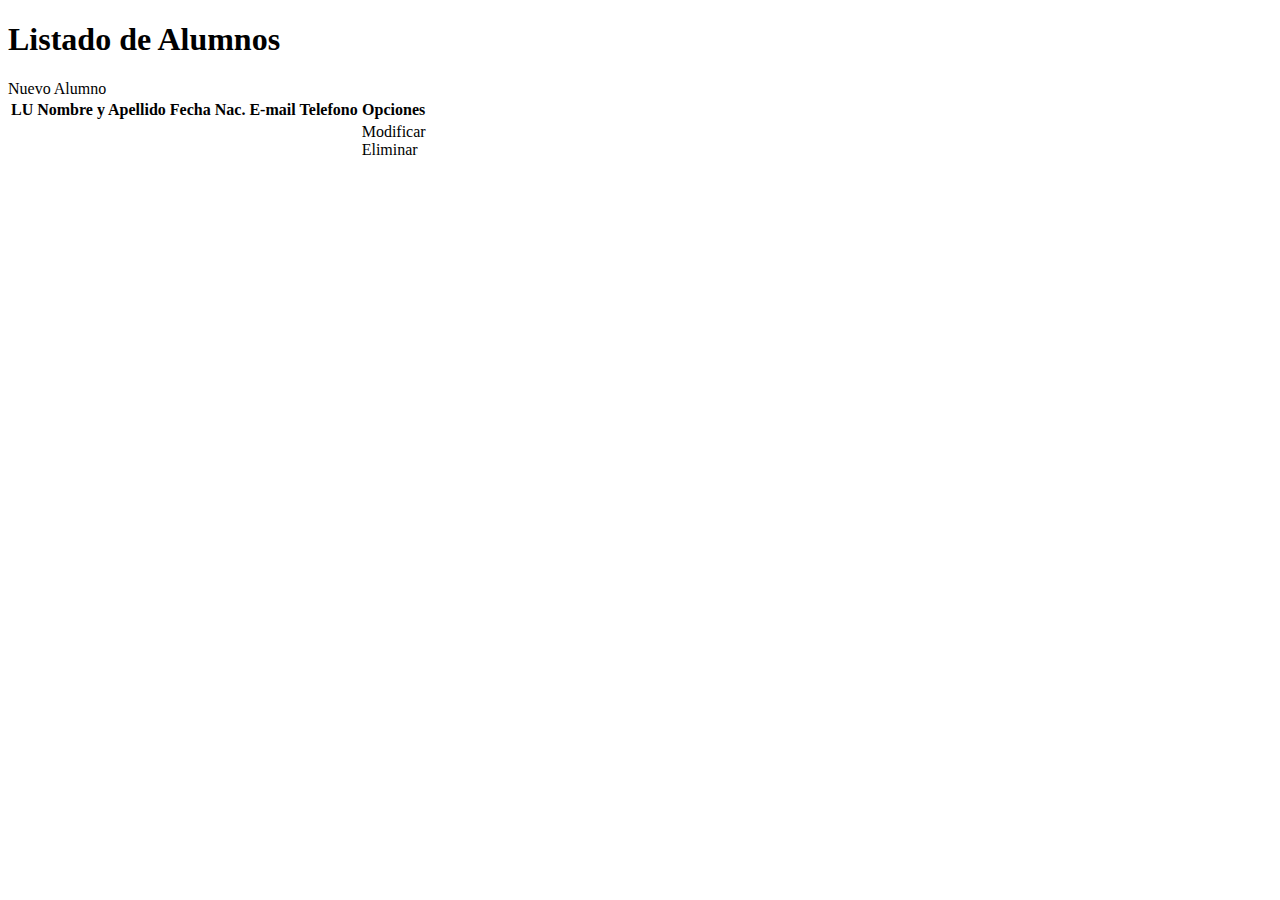
==== tp4_MartinezMilagroJaquelina/src/main/resources/templates/alumnos.html @ 253cdf84 "Vistas y Controller de Alumno terminado." ====
<!DOCTYPE html>
<html xmlns:th="https://www.thymeleaf.org" lang="es">
	<head data-th-replace="~{/layouts/header :: head}"></head>
<body>
 <header data-th-replace="~{/layouts/header :: header}"></header>
       <div class="container-fluid my-5">
	       <div class="row">
	         <div class="col col-sm-12 fondo.form p-5">
	            <div class="row mb-5">
	               <div class="d-flex justify-content-center">
	                   <h1 class="fs-4">Listado de Alumnos</h1>
	                 </div>
	               <div class="d-grid gap-2 d-md-flex justify-content-md-end">
	                  <a class="btn btn-info" data-th-href="@{/alumno/nuevo}" role="button">Nuevo Alumno</a> 
				     <!--  <button class="btn btn-info me-md-2" type="button" data-th-href="@{/carrera/nuevo}">Nueva Carrera</button> -->
				    </div>
				    <div class="table-responsive">
					     <table class="table table-striped table-hover table-sm">
							  <thead class="table-warning text-center">
							    <tr>
							      <th scope="col">LU</th>
							      <th scope="col">Nombre y Apellido</th>
							      <th scope="col">Fecha Nac.</th>
							      <th scope="col">E-mail</th>
							      <th scope="col">Telefono</th>
							      <th scope="col">Opciones</th>
							    </tr>
							  </thead>
							  <tbody class="text-center">
							    <tr data-th-each="alumno:${alumnos}">
							      <th scope="row" data-th-text="${alumno.lu}"></th>
							      <td class="text-start" data-th-text="${alumno.apellido} + ', '+ ${alumno.nombre}"></td>
							      <td class="text-start" data-th-text="${alumno.email}"></td>
							      <td class="text-start" data-th-text="${alumno.telefono}"></td>
							      <td class="text-start" data-th-text="${alumno.domicilio}"></td>
							      <td>
							              <div class="row justify-content-center">
							               <div class="col col-3">
							                 <a class="btn btn-primary" data-th-href="@{/alumno/modificar/} + ${alumno.lu}" role="button">Modificar</a>
							               </div>
								        	<div class="col col-3">
								        		<a class="btn btn-danger" data-th-href="@{/alumno/eliminar/} + ${alumno.lu}" role="button">Eliminar</a>
								        	</div>
								        	
							            </div> 
							            <!--  <div class="d-flex flex-column flex-md-row justify-content-center align-items-center gap-2">
										        <a class="btn btn-primary btn-sm btn-md-md btn-lg-lg" data-th-href="@{/carrera/modificar/} + ${carrera.codigo}" role="button">Modificar</a>
										        <a class="btn btn-danger btn-sm btn-md-md btn-lg-lg" data-th-href="@{/carrera/eliminar/} + ${carrera.codigo}" role="button">Eliminar</a>
										    </div> -->
							      </td>
							    </tr>
							  </tbody>
						 </table>
						 </div>
				 </div>
	         </div>
		</div>
     </div>
       <footer data-th-replace="~{/layouts/footer :: footer}"></footer>
     <script type="text/javascript" th:src="@{/webjars/bootstrap/js/bootstrap.bundle.min.js}"></script>
</body>
</html>
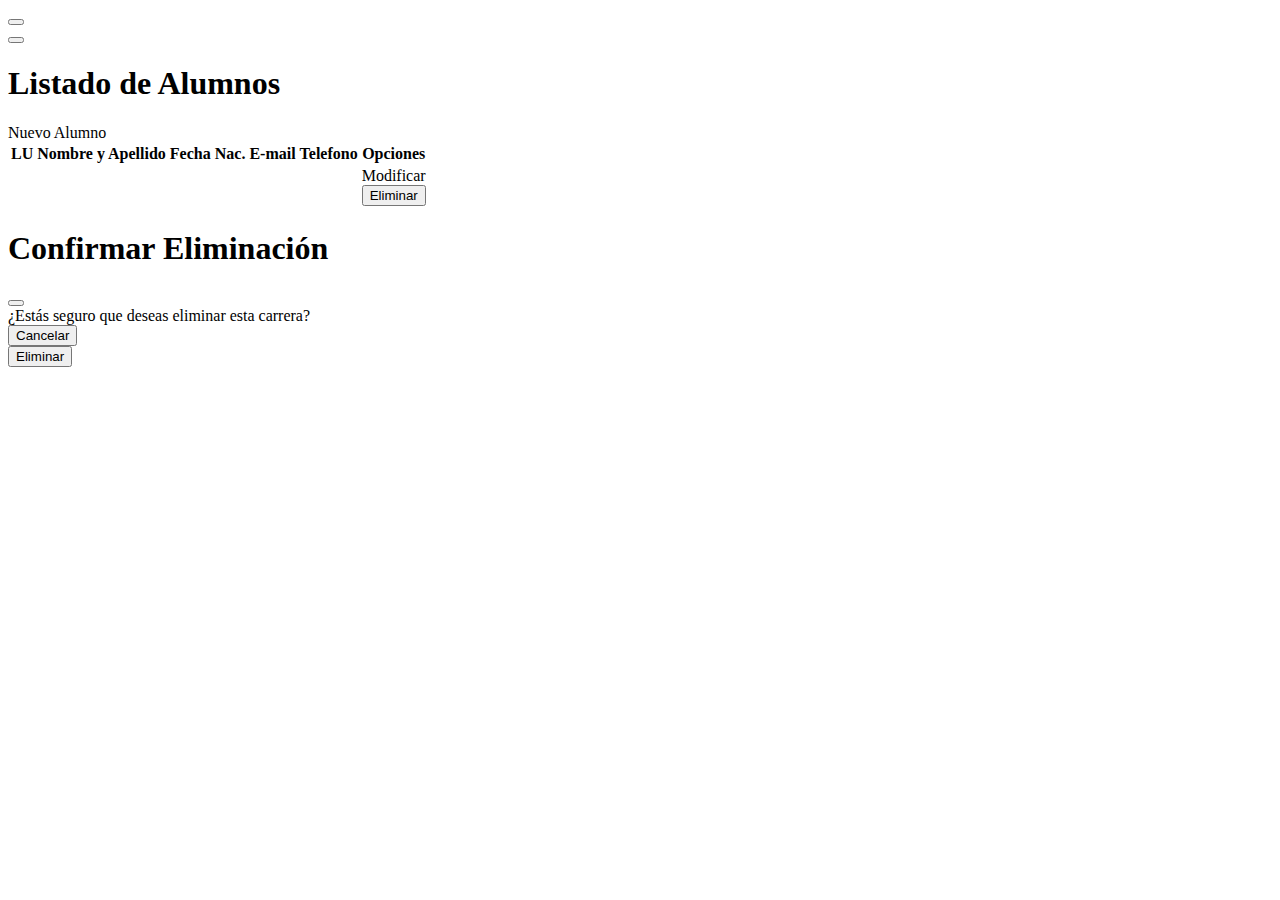
==== commit 7fb0d890: "Aplicacion del modal y de controles para la carga de datos." ====
--- a/tp4_MartinezMilagroJaquelina/src/main/resources/templates/alumnos.html
+++ b/tp4_MartinezMilagroJaquelina/src/main/resources/templates/alumnos.html
@@ -7,12 +7,21 @@
 	       <div class="row">
 	         <div class="col col-sm-12 fondo.form p-5">
 	            <div class="row mb-5">
+	            	
+	            	<div th:if="${exito}" class="alert alert-success alert-dismissible fade show" role="alert">
+					  <strong data-th-text="${mensaje}"></strong>
+					  <button type="button" class="btn-close" data-bs-dismiss="alert"></button>
+					</div>
+		            <div th:if="${!exito && mensaje!=''}" class="alert alert-danger alert-dismissible fade show" role="alert">
+					  <strong data-th-text="${mensaje}"></strong>
+					  <button type="button" class="btn-close" data-bs-dismiss="alert"></button>
+					</div>
+	            
 	               <div class="d-flex justify-content-center">
 	                   <h1 class="fs-4">Listado de Alumnos</h1>
 	                 </div>
-	               <div class="d-grid gap-2 d-md-flex justify-content-md-end">
-	                  <a class="btn btn-info" data-th-href="@{/alumno/nuevo}" role="button">Nuevo Alumno</a> 
-				     <!--  <button class="btn btn-info me-md-2" type="button" data-th-href="@{/carrera/nuevo}">Nueva Carrera</button> -->
+	               <div class="d-grid gap-2 d-md-flex justify-content-md-end mb-3">
+	                  <a class="btn btn-warning" data-th-href="@{/alumno/nuevo}" role="button">Nuevo Alumno</a> 
 				    </div>
 				    <div class="table-responsive">
 					     <table class="table table-striped table-hover table-sm">
@@ -35,18 +44,13 @@
 							      <td class="text-start" data-th-text="${alumno.domicilio}"></td>
 							      <td>
 							              <div class="row justify-content-center">
-							               <div class="col col-3">
+							               <div class="col col-5">
 							                 <a class="btn btn-primary" data-th-href="@{/alumno/modificar/} + ${alumno.lu}" role="button">Modificar</a>
 							               </div>
-								        	<div class="col col-3">
-								        		<a class="btn btn-danger" data-th-href="@{/alumno/eliminar/} + ${alumno.lu}" role="button">Eliminar</a>
+								        	<div class="col col-5">
+								        		<button class="btn btn-danger" data-bs-toggle="modal" data-bs-target="#deleteModal" th:data-CodAlumno="${alumno.lu}">Eliminar</button>
 								        	</div>
-								        	
 							            </div> 
-							            <!--  <div class="d-flex flex-column flex-md-row justify-content-center align-items-center gap-2">
-										        <a class="btn btn-primary btn-sm btn-md-md btn-lg-lg" data-th-href="@{/carrera/modificar/} + ${carrera.codigo}" role="button">Modificar</a>
-										        <a class="btn btn-danger btn-sm btn-md-md btn-lg-lg" data-th-href="@{/carrera/eliminar/} + ${carrera.codigo}" role="button">Eliminar</a>
-										    </div> -->
 							      </td>
 							    </tr>
 							  </tbody>
@@ -57,6 +61,40 @@
 		</div>
      </div>
        <footer data-th-replace="~{/layouts/footer :: footer}"></footer>
+       
+       
+       <!-- Modal -->
+		<div class="modal fade" id="deleteModal" tabindex="-1" aria-labelledby="deleteModalLabel" aria-hidden="true">
+		  <div class="modal-dialog" role="document">
+		    <div class="modal-content">
+		      <div class="modal-header">
+		        <h1 class="modal-title fs-5" id="deleteModalLabel">Confirmar Eliminación</h1>
+		        <button type="button" class="btn-close" data-bs-dismiss="modal" aria-label="Close"></button>
+		      </div>
+		      <div class="modal-body">
+		        ¿Estás seguro que deseas eliminar esta carrera?
+		      </div>
+		      <div class="modal-footer">
+		        <button type="button" class="btn btn-secondary" data-bs-dismiss="modal">Cancelar</button>
+		        <form th:action="@{/alumno/eliminar/{codAlumno}(codAlumno=${selectedCodAlumno})}" method="get">
+		       	  <button type="submit" class="btn btn-danger">Eliminar</button>
+		        </form>
+		      </div>
+		    </div>
+		  </div>
+		</div>
+		
+		<script>
+			document.addEventListener('DOMContentLoaded', function () { 
+					var deleteModal = document.getElementById('deleteModal');
+					deleteModal.addEventListener('show.bs.modal', function (event) { 
+						var button = event.relatedTarget;
+						var codAlumno = button.getAttribute('data-codalumno'); 
+						var form = deleteModal.querySelector('form');
+						form.setAttribute('action', '/alumno/eliminar/' + codAlumno);
+				  });
+			 });
+		</script>
      <script type="text/javascript" th:src="@{/webjars/bootstrap/js/bootstrap.bundle.min.js}"></script>
 </body>
 </html>